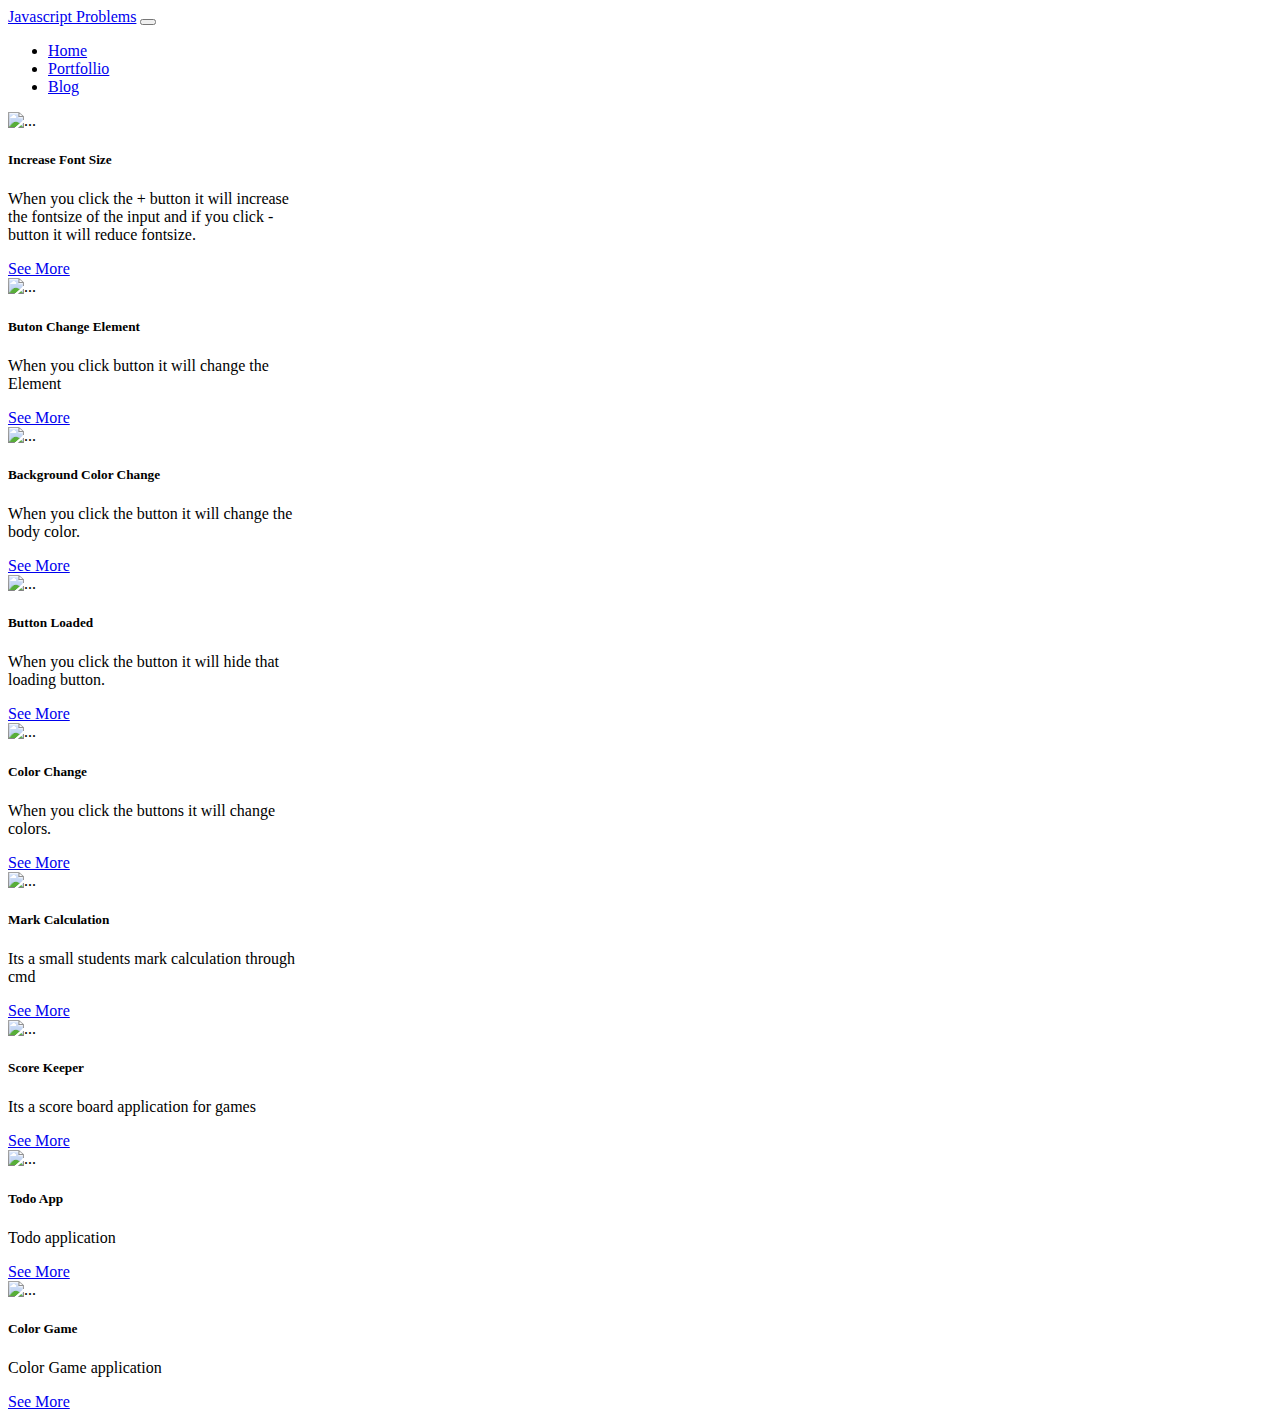
==== index.html @ bea149ad "Create index.html" ====
<!DOCTYPE html>
<html lang="en">
<head>
    <meta charset="UTF-8">
    <meta http-equiv="X-UA-Compatible" content="IE=edge">
    <meta name="viewport" content="width=device-width, initial-scale=1.0">
    <link href="https://cdn.jsdelivr.net/npm/bootstrap@5.0.2/dist/css/bootstrap.min.css" rel="stylesheet" integrity="sha384-EVSTQN3/azprG1Anm3QDgpJLIm9Nao0Yz1ztcQTwFspd3yD65VohhpuuCOmLASjC" crossorigin="anonymous">
    <title>Javascript Projects</title>
</head>

<body>
    <nav class="navbar navbar-dark bg-primary">
        <div class="container-fluid">
            <a class="navbar-brand" href="#">Javascript Problems</a>
            <button class="navbar-toggler" type="button" data-bs-toggle="collapse" data-bs-target="#navbarNavDropdown" aria-controls="navbarNavDropdown" aria-expanded="false" aria-label="Toggle navigation">
              <span class="navbar-toggler-icon"></span>
            </button>
            <div class="collapse navbar-collapse" id="navbarNavDropdown">
              <ul class="navbar-nav">
                <li class="nav-item">
                  <a class="nav-link active" aria-current="page" href="#">Home</a>
                </li>
                <li class="nav-item">
                  <a class="nav-link" href="#">Portfollio</a>
                </li>
                <li class="nav-item">
                  <a class="nav-link" href="#">Blog</a>
                </li>
                
              </ul>
            </div>
          </div>
      </nav>
    
    <div class="container">
        <div class="row my-5">
            <div class="col-md-4">
            <div class="card" style="width: 18rem;">
                <img src="images/undraw_static_assets_rpm6.svg" class="card-img-top" alt="...">
                <div class="card-body">
                <h5 class="card-title">Increase Font Size</h5>
                <p class="card-text">When you click the + button it will increase the fontsize of the input and if you click - button it will reduce fontsize.</p>
                <a href="/increase-font-size/increase-font-size.html" class="btn btn-primary">See More</a>
                </div>
            </div>
            </div>
            <div class="col-md-4">
                <div class="card" style="width: 18rem;">
                    <img src="images/undraw_code_inspection_bdl7.svg" class="card-img-top" alt="...">
                    <div class="card-body">
                    <h5 class="card-title">Buton Change Element</h5>
                    <p class="card-text">When you click button it will change the Element</p>
                    <a href="/button-change/button-change.html" class="btn btn-primary">See More</a>
                    </div>
                </div>
                </div>
                <div class="col-md-4">
                    <div class="card" style="width: 18rem;">
                        <img src="images/undraw_web_developer_re_h7ie.svg" class="card-img-top" alt="...">
                        <div class="card-body">
                        <h5 class="card-title">Background Color Change</h5>
                        <p class="card-text">When you click the button it will change the body color.</p>
                        <a href="background-color-btn/background-color-btn.html" class="btn btn-primary">See More</a>
                        </div>
                    </div>
                </div>
                <div class="col-md-4">
                  <div class="card" style="width: 18rem;">
                      <img src="images/undraw_button_style_re_uctt.svg" class="card-img-top" alt="...">
                      <div class="card-body">
                      <h5 class="card-title">Button Loaded</h5>
                      <p class="card-text">When you click the button it will hide that loading button.</p>
                      <a href="button-loded/button-loded.html" class="btn btn-primary">See More</a>
                      </div>
                  </div>
              </div>
              <div class="col-md-4">
                <div class="card" style="width: 18rem;">
                    <img src="images/undraw_color__schemes_wv48.svg" class="card-img-top" alt="...">
                    <div class="card-body">
                    <h5 class="card-title">Color Change</h5>
                    <p class="card-text">When you click the buttons it will change colors.</p>
                    <a href="color-change/color-change-buttons.html" class="btn btn-primary">See More</a>
                    </div>
                </div>
            </div>
            <div class="col-md-4">
              <div class="card" style="width: 18rem;">
                  <img src="images/undraw_logic_re_nyb4.svg" class="card-img-top" alt="...">
                  <div class="card-body">
                  <h5 class="card-title">Mark Calculation</h5>
                  <p class="card-text">Its a small students mark calculation through cmd</p>
                  <a href="https://replit.com/@RishwanthJ/student-marks#index.js" class="btn btn-primary">See More</a>
                  </div>
              </div>
            </div>
            <div class="col-md-4">
              <div class="card" style="width: 18rem;">
                  <img src="images/undraw_app_installation_re_h36x.svg" class="card-img-top" alt="...">
                  <div class="card-body">
                  <h5 class="card-title">Score Keeper</h5>
                  <p class="card-text">Its a score board application for games</p>
                  <a href="score-keeper/score-keeper.html" class="btn btn-primary">See More</a>
                  </div>
              </div>
            </div>
            <div class="col-md-4">
              <div class="card" style="width: 18rem;">
                  <img src="images/undraw_my_notifications_re_ehmk.svg" class="card-img-top" alt="...">
                  <div class="card-body">
                  <h5 class="card-title">Todo App</h5>
                  <p class="card-text">Todo application</p>
                  <a href="#" class="btn btn-primary">See More</a>
                  </div>
              </div>
            </div>
            <div class="col-md-4">
              <div class="card" style="width: 18rem;">
                  <img src="images/undraw_my_notifications_re_ehmk.svg" class="card-img-top" alt="...">
                  <div class="card-body">
                  <h5 class="card-title">Color Game</h5>
                  <p class="card-text">Color Game application</p>
                  <a href="color-game/color-game.html" class="btn btn-primary">See More</a>
                  </div>
              </div>
            </div>
        </div>
    </div>
    <script src="https://cdn.jsdelivr.net/npm/bootstrap@5.0.2/dist/js/bootstrap.bundle.min.js" integrity="sha384-MrcW6ZMFYlzcLA8Nl+NtUVF0sA7MsXsP1UyJoMp4YLEuNSfAP+JcXn/tWtIaxVXM" crossorigin="anonymous"></script>
   
</body>
</html>
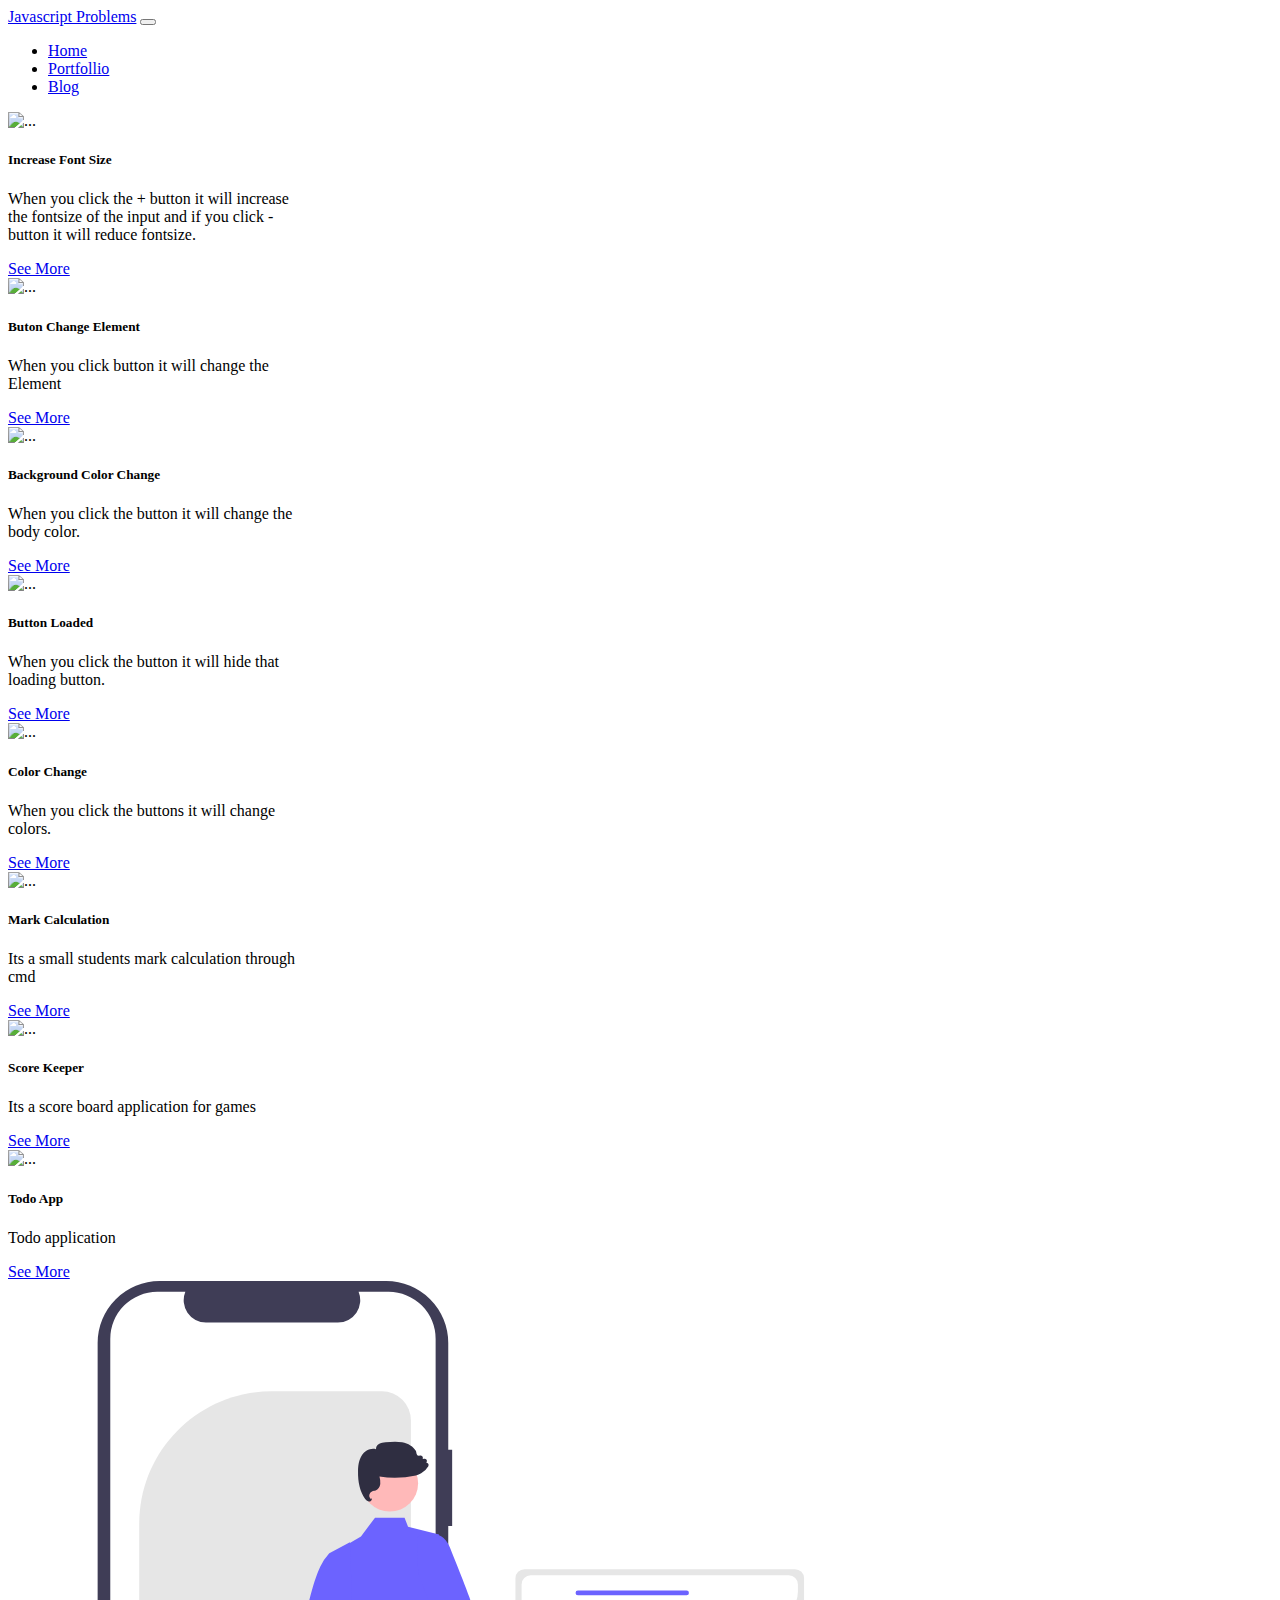
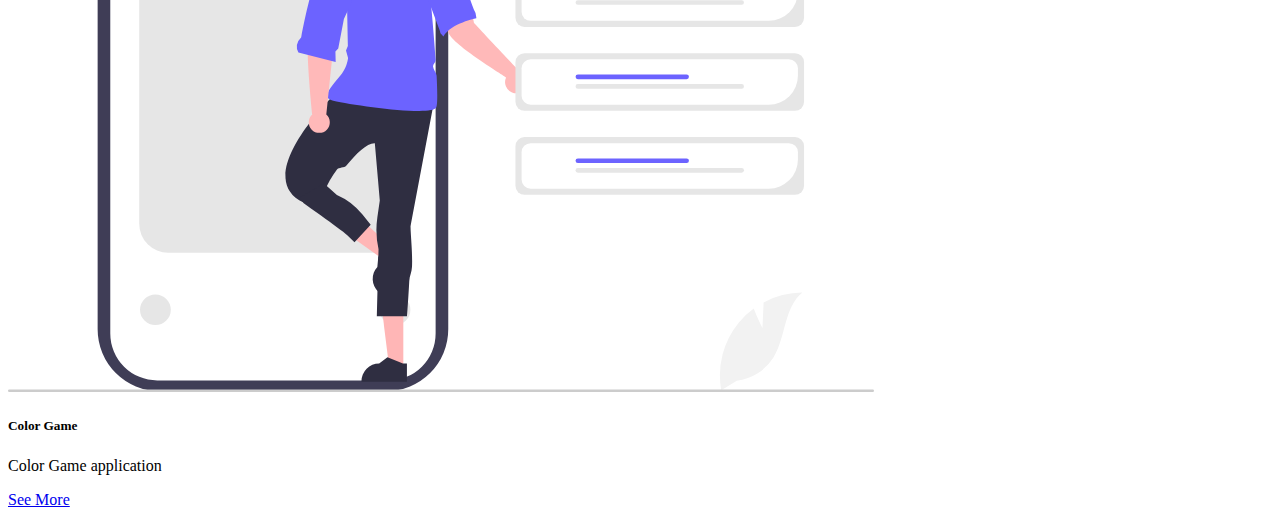
==== commit ea66e09d: "Update index.html" ====
--- a/index.html
+++ b/index.html
@@ -116,11 +116,11 @@
             </div>
             <div class="col-md-4">
               <div class="card" style="width: 18rem;">
-                  <img src="images/undraw_my_notifications_re_ehmk.svg" class="card-img-top" alt="...">
+                  <img src="./javascript/images/undraw_my_notifications_re_ehmk.svg" class="card-img-top" alt="...">
                   <div class="card-body">
                   <h5 class="card-title">Color Game</h5>
                   <p class="card-text">Color Game application</p>
-                  <a href="color-game/color-game.html" class="btn btn-primary">See More</a>
+                  <a href="./javascript/color-game/color-game.html" class="btn btn-primary">See More</a>
                   </div>
               </div>
             </div>
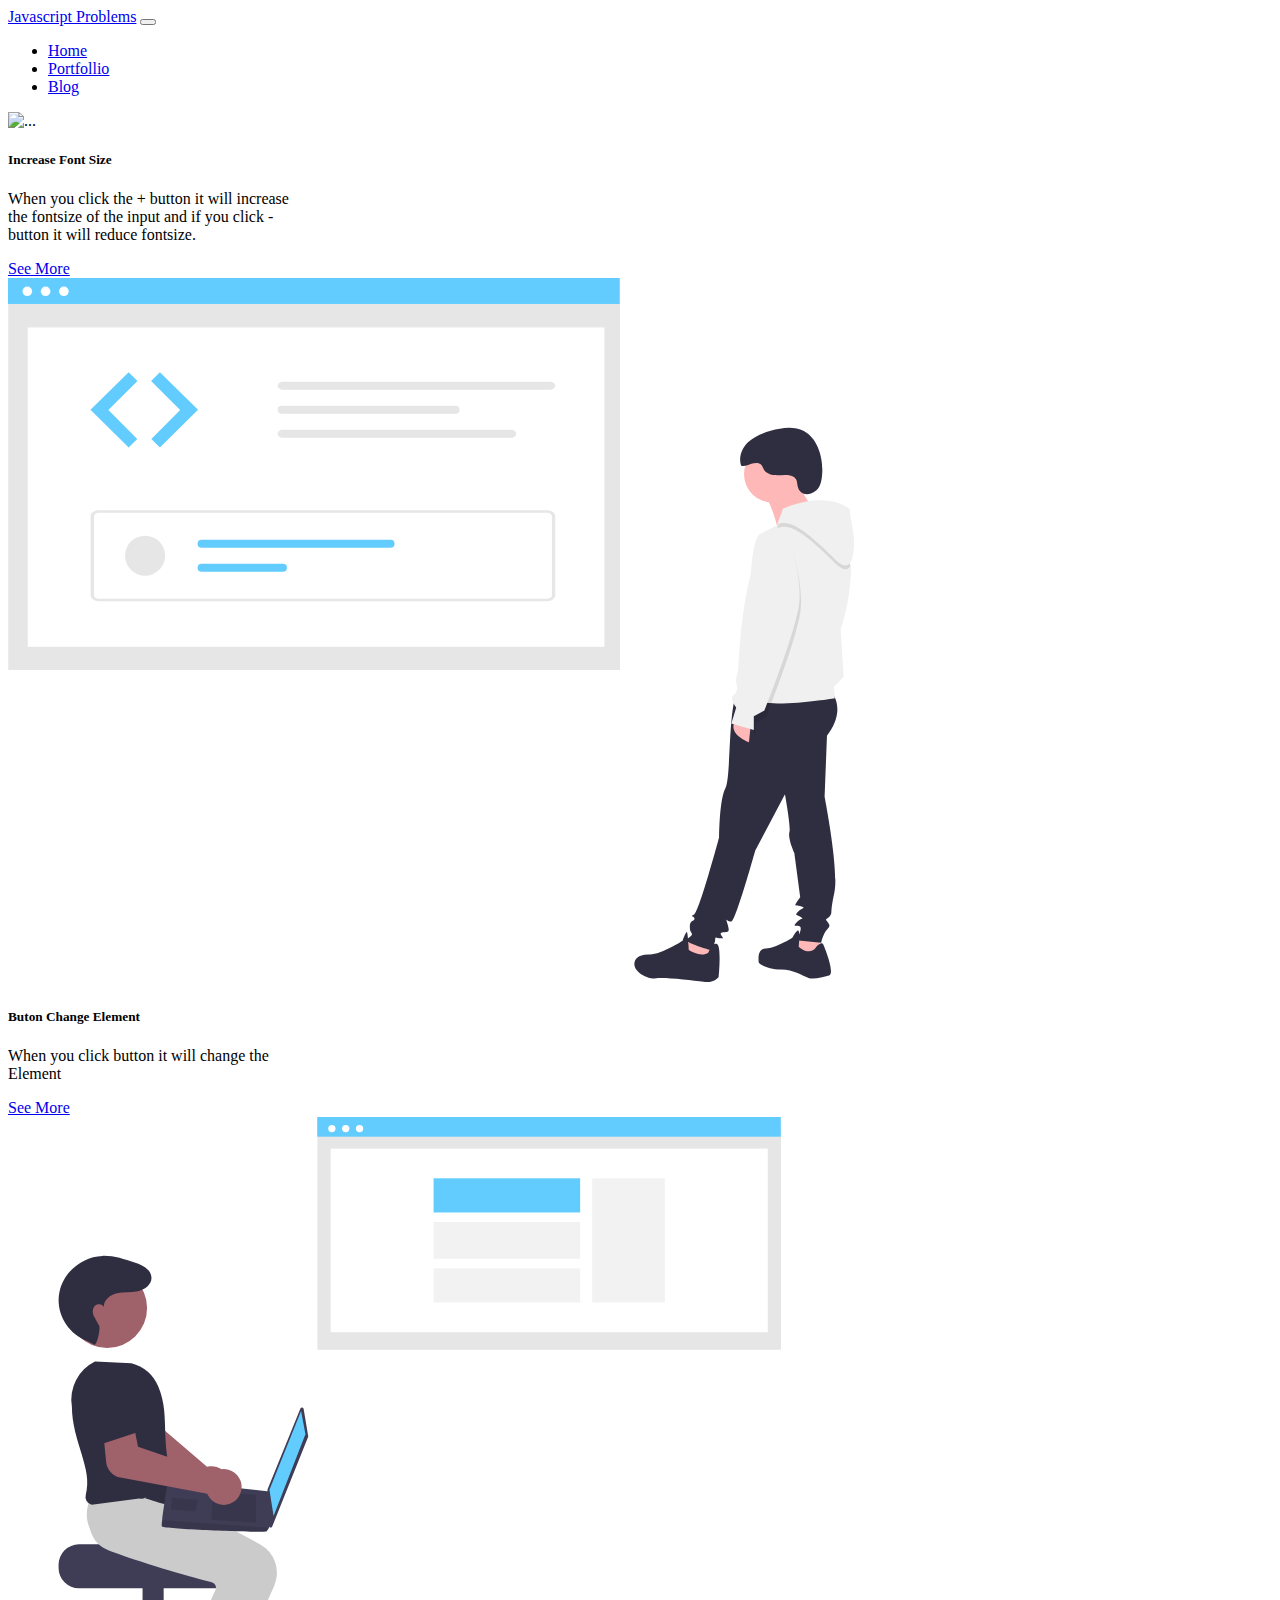
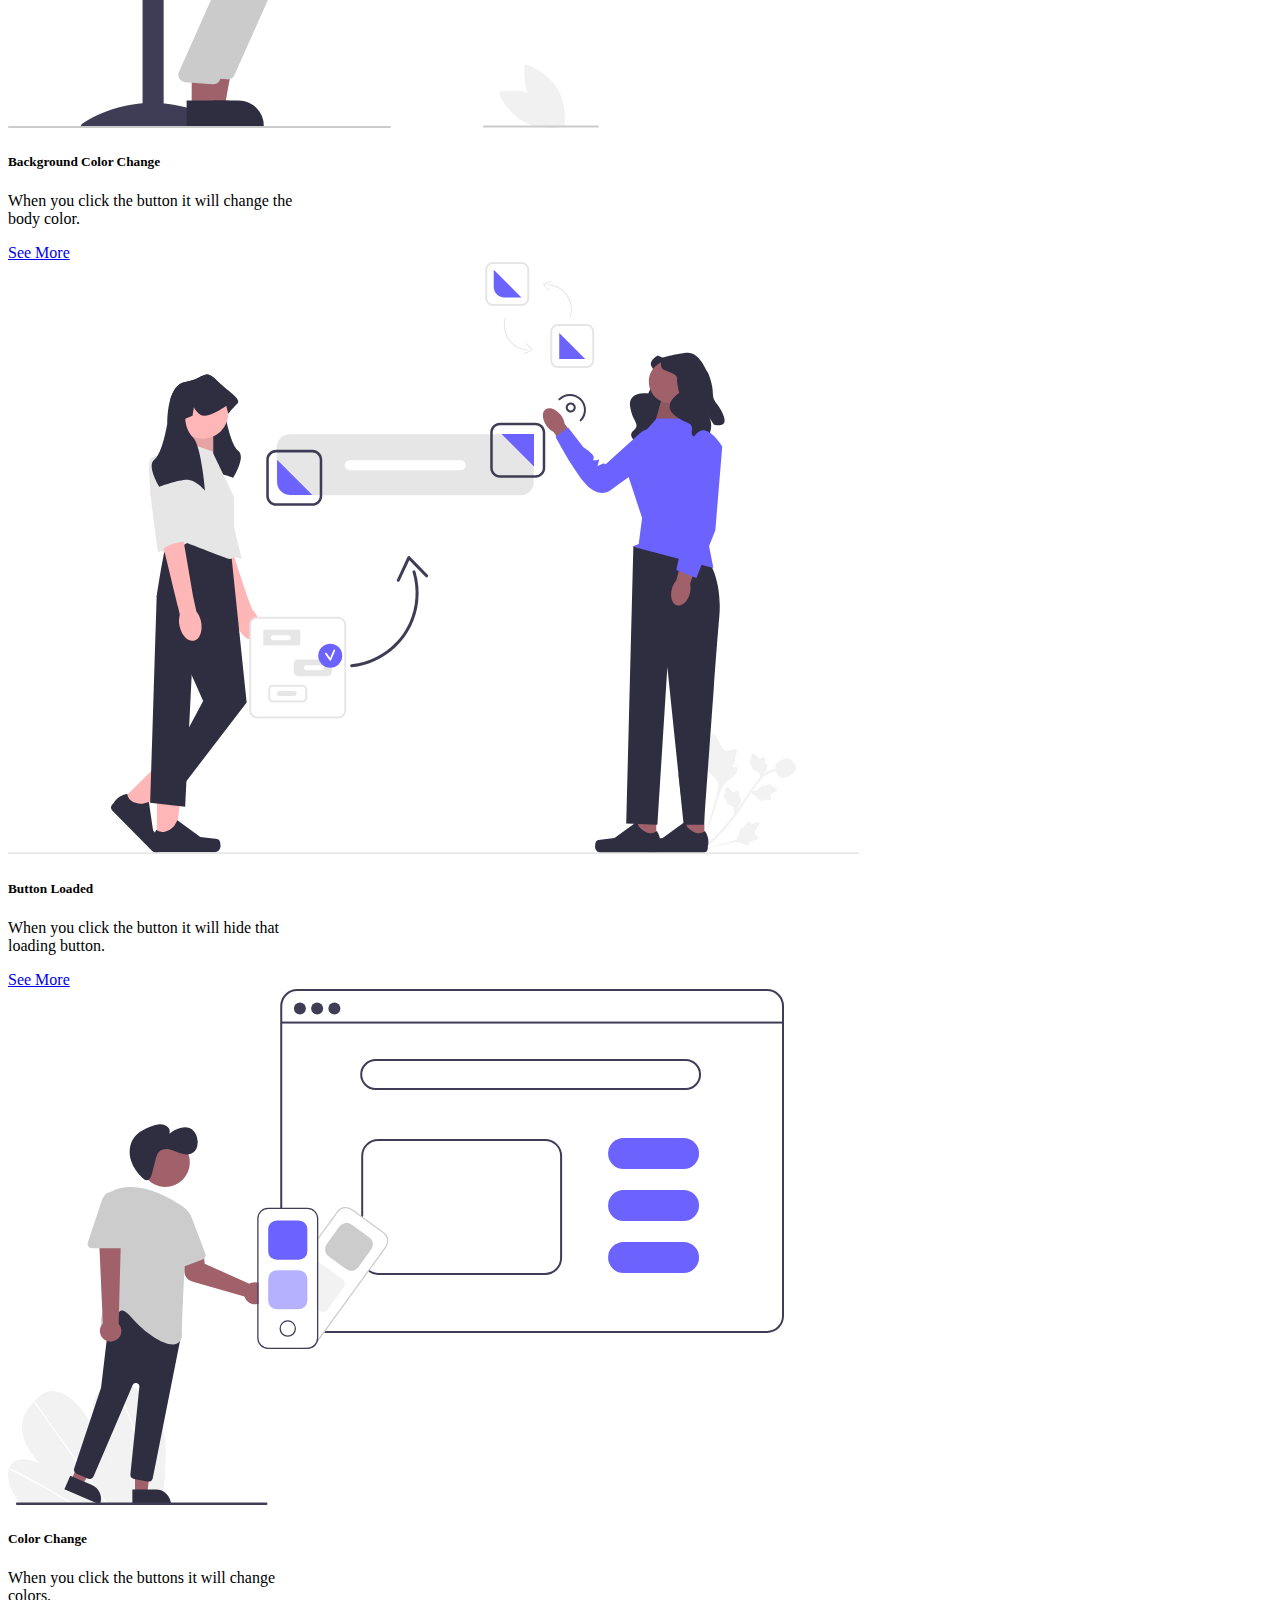
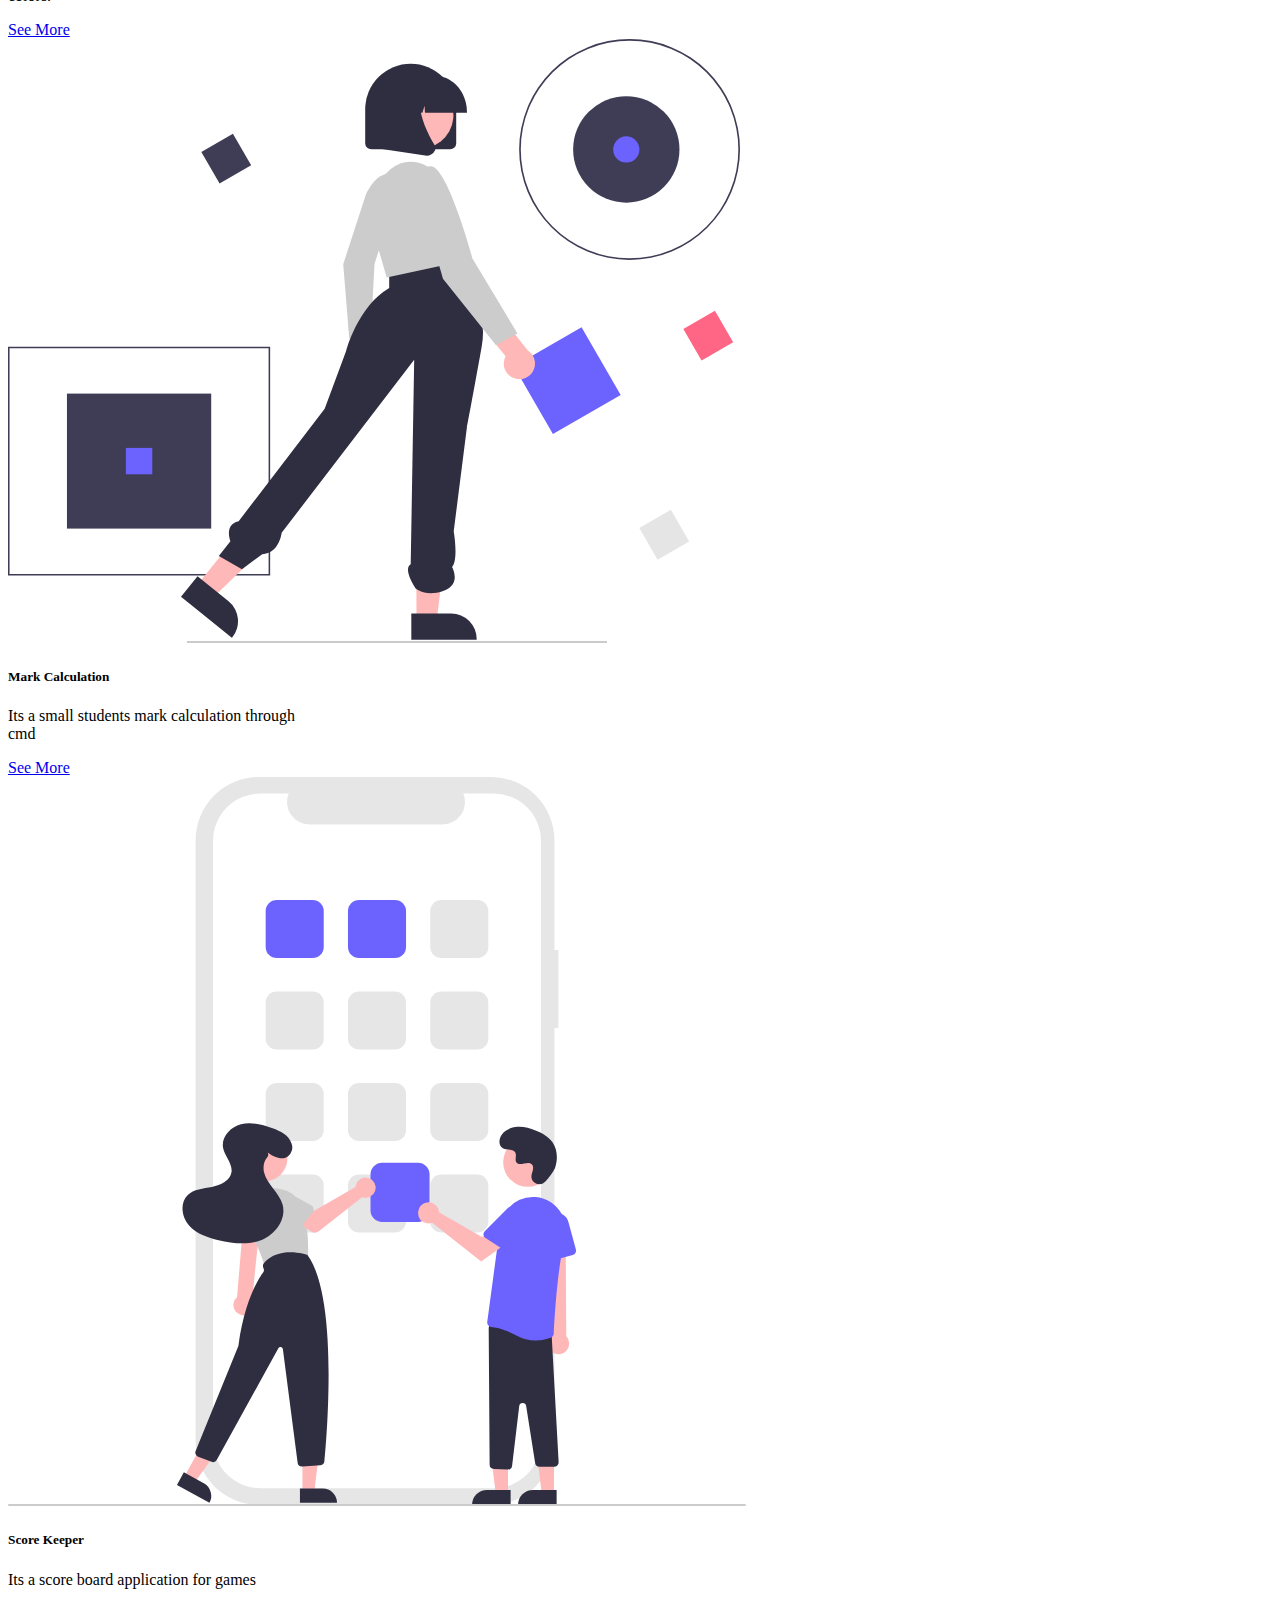
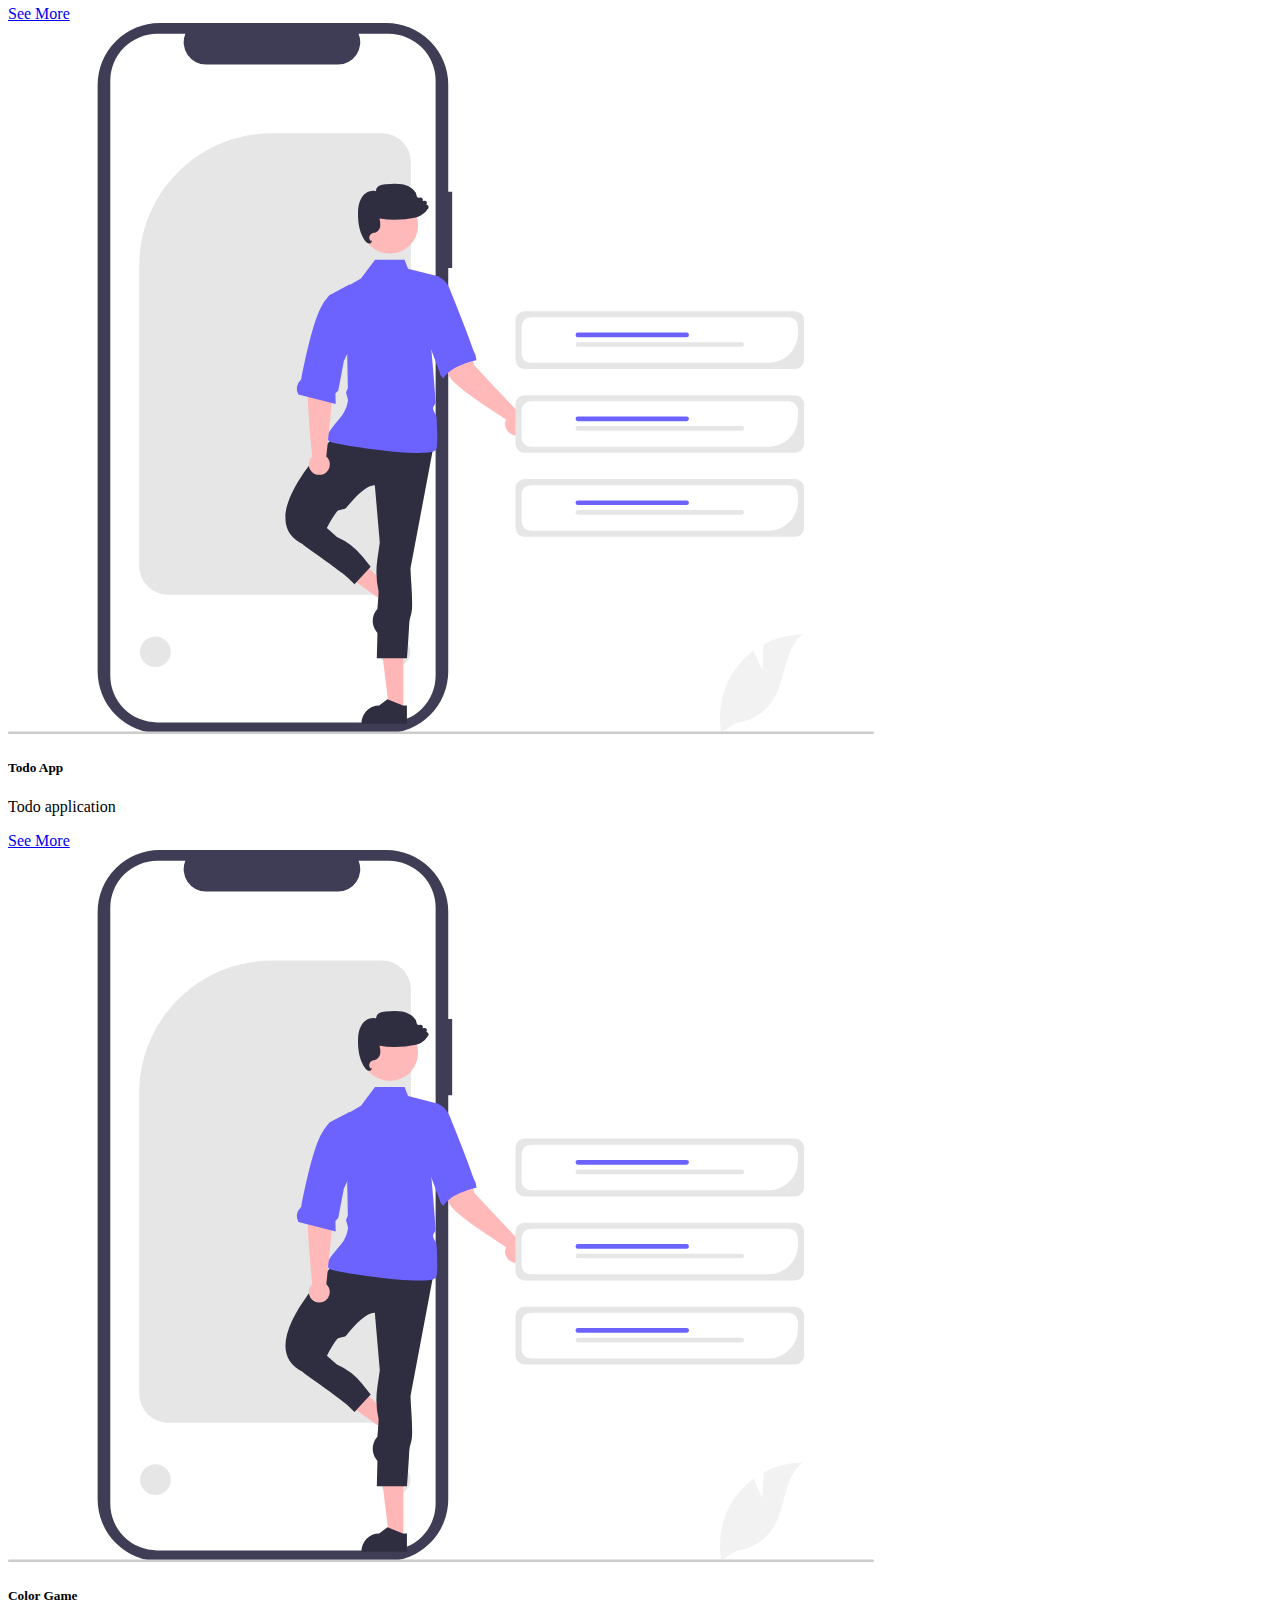
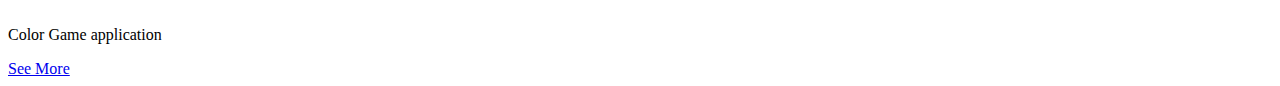
==== commit d16fa148: "Update index.html" ====
--- a/index.html
+++ b/index.html
@@ -46,47 +46,47 @@
             </div>
             <div class="col-md-4">
                 <div class="card" style="width: 18rem;">
-                    <img src="images/undraw_code_inspection_bdl7.svg" class="card-img-top" alt="...">
+                    <img src="./javascript/images/undraw_code_inspection_bdl7.svg" class="card-img-top" alt="...">
                     <div class="card-body">
                     <h5 class="card-title">Buton Change Element</h5>
                     <p class="card-text">When you click button it will change the Element</p>
-                    <a href="/button-change/button-change.html" class="btn btn-primary">See More</a>
+                    <a href="./javascript/button-change/button-change.html" class="btn btn-primary">See More</a>
                     </div>
                 </div>
                 </div>
                 <div class="col-md-4">
                     <div class="card" style="width: 18rem;">
-                        <img src="images/undraw_web_developer_re_h7ie.svg" class="card-img-top" alt="...">
+                        <img src="./javascript/images/undraw_web_developer_re_h7ie.svg" class="card-img-top" alt="...">
                         <div class="card-body">
                         <h5 class="card-title">Background Color Change</h5>
                         <p class="card-text">When you click the button it will change the body color.</p>
-                        <a href="background-color-btn/background-color-btn.html" class="btn btn-primary">See More</a>
+                        <a href="./javascript/background-color-btn/background-color-btn.html" class="btn btn-primary">See More</a>
                         </div>
                     </div>
                 </div>
                 <div class="col-md-4">
                   <div class="card" style="width: 18rem;">
-                      <img src="images/undraw_button_style_re_uctt.svg" class="card-img-top" alt="...">
+                      <img src="./javascript/images/undraw_button_style_re_uctt.svg" class="card-img-top" alt="...">
                       <div class="card-body">
                       <h5 class="card-title">Button Loaded</h5>
                       <p class="card-text">When you click the button it will hide that loading button.</p>
-                      <a href="button-loded/button-loded.html" class="btn btn-primary">See More</a>
+                      <a href="./javascript/button-loded/button-loded.html" class="btn btn-primary">See More</a>
                       </div>
                   </div>
               </div>
               <div class="col-md-4">
                 <div class="card" style="width: 18rem;">
-                    <img src="images/undraw_color__schemes_wv48.svg" class="card-img-top" alt="...">
+                    <img src="./javascript/images/undraw_color__schemes_wv48.svg" class="card-img-top" alt="...">
                     <div class="card-body">
                     <h5 class="card-title">Color Change</h5>
                     <p class="card-text">When you click the buttons it will change colors.</p>
-                    <a href="color-change/color-change-buttons.html" class="btn btn-primary">See More</a>
+                    <a href="./javascript/color-change/color-change-buttons.html" class="btn btn-primary">See More</a>
                     </div>
                 </div>
             </div>
             <div class="col-md-4">
               <div class="card" style="width: 18rem;">
-                  <img src="images/undraw_logic_re_nyb4.svg" class="card-img-top" alt="...">
+                  <img src="./javascript/images/undraw_logic_re_nyb4.svg" class="card-img-top" alt="...">
                   <div class="card-body">
                   <h5 class="card-title">Mark Calculation</h5>
                   <p class="card-text">Its a small students mark calculation through cmd</p>
@@ -96,17 +96,17 @@
             </div>
             <div class="col-md-4">
               <div class="card" style="width: 18rem;">
-                  <img src="images/undraw_app_installation_re_h36x.svg" class="card-img-top" alt="...">
+                  <img src="./javascript/images/undraw_app_installation_re_h36x.svg" class="card-img-top" alt="...">
                   <div class="card-body">
                   <h5 class="card-title">Score Keeper</h5>
                   <p class="card-text">Its a score board application for games</p>
-                  <a href="score-keeper/score-keeper.html" class="btn btn-primary">See More</a>
+                  <a href="./javascript/score-keeper/score-keeper.html" class="btn btn-primary">See More</a>
                   </div>
               </div>
             </div>
             <div class="col-md-4">
               <div class="card" style="width: 18rem;">
-                  <img src="images/undraw_my_notifications_re_ehmk.svg" class="card-img-top" alt="...">
+                  <img src="./javascript/images/undraw_my_notifications_re_ehmk.svg" class="card-img-top" alt="...">
                   <div class="card-body">
                   <h5 class="card-title">Todo App</h5>
                   <p class="card-text">Todo application</p>
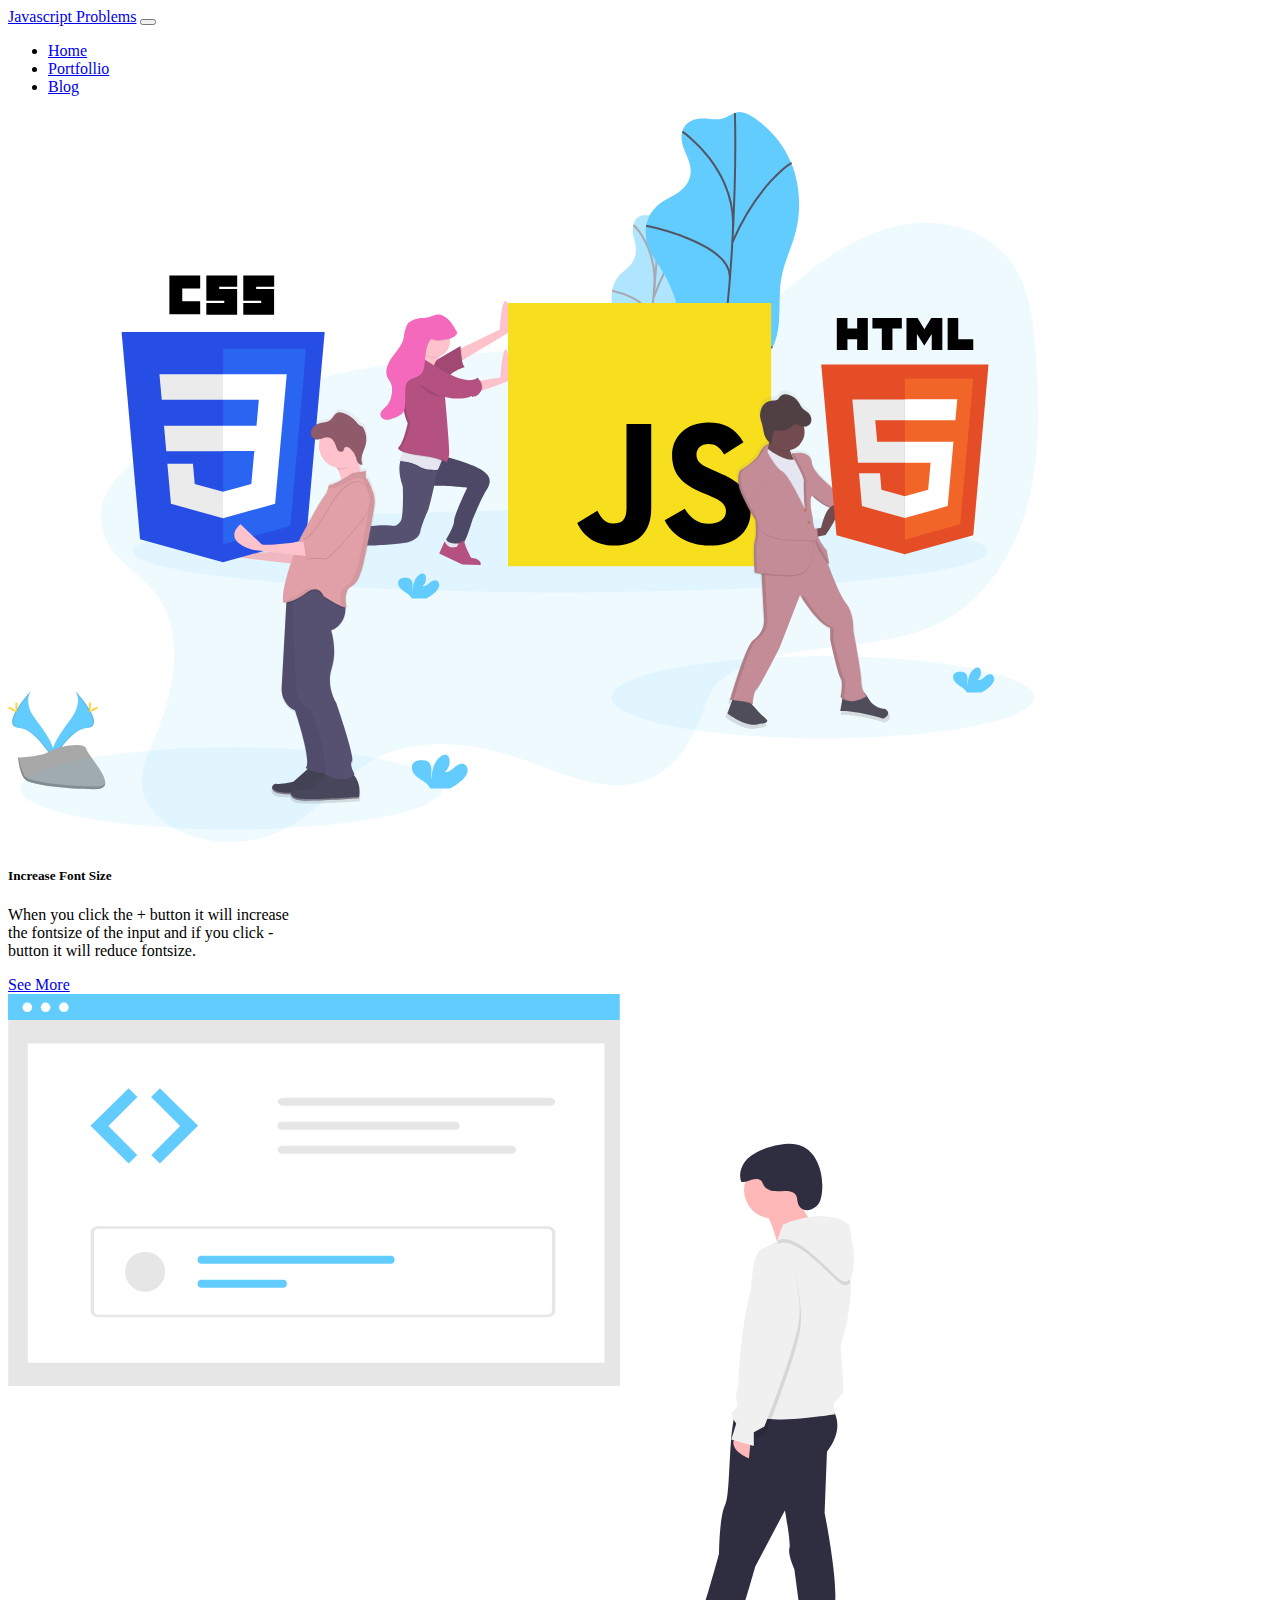
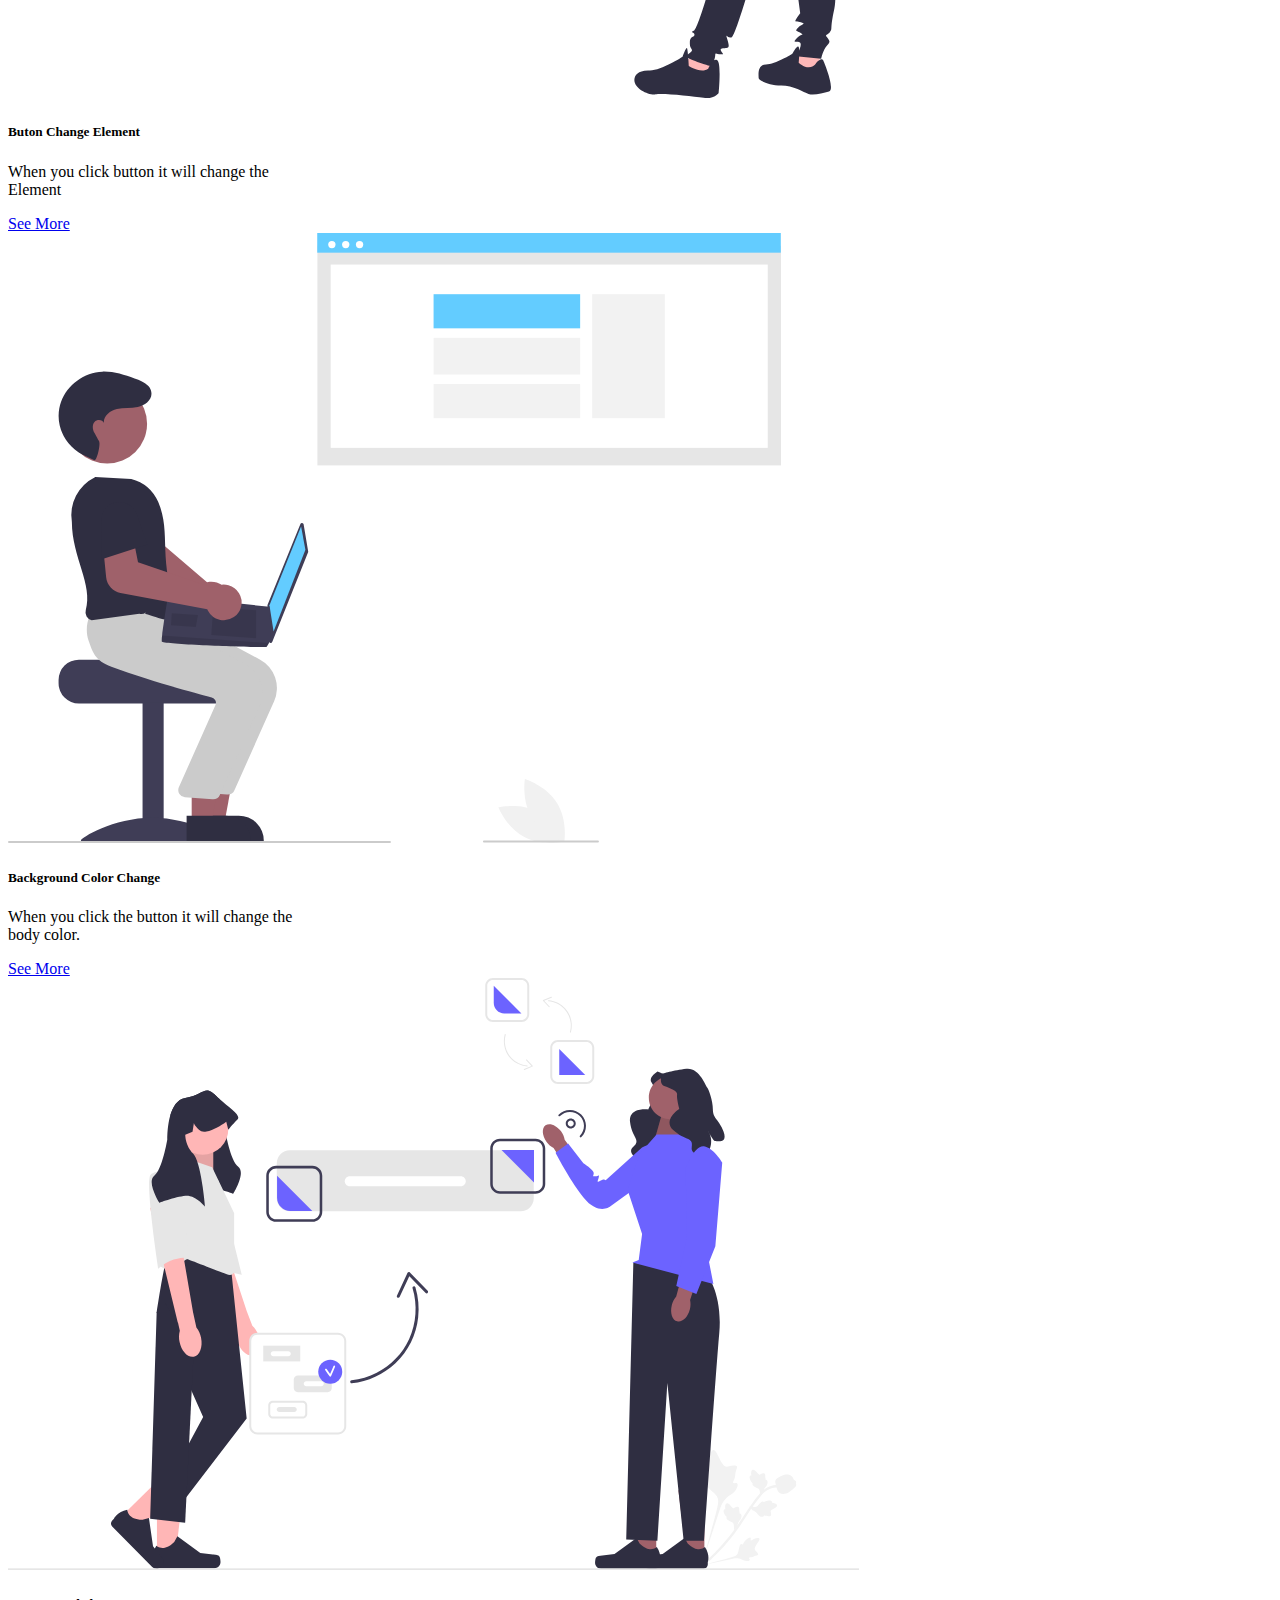
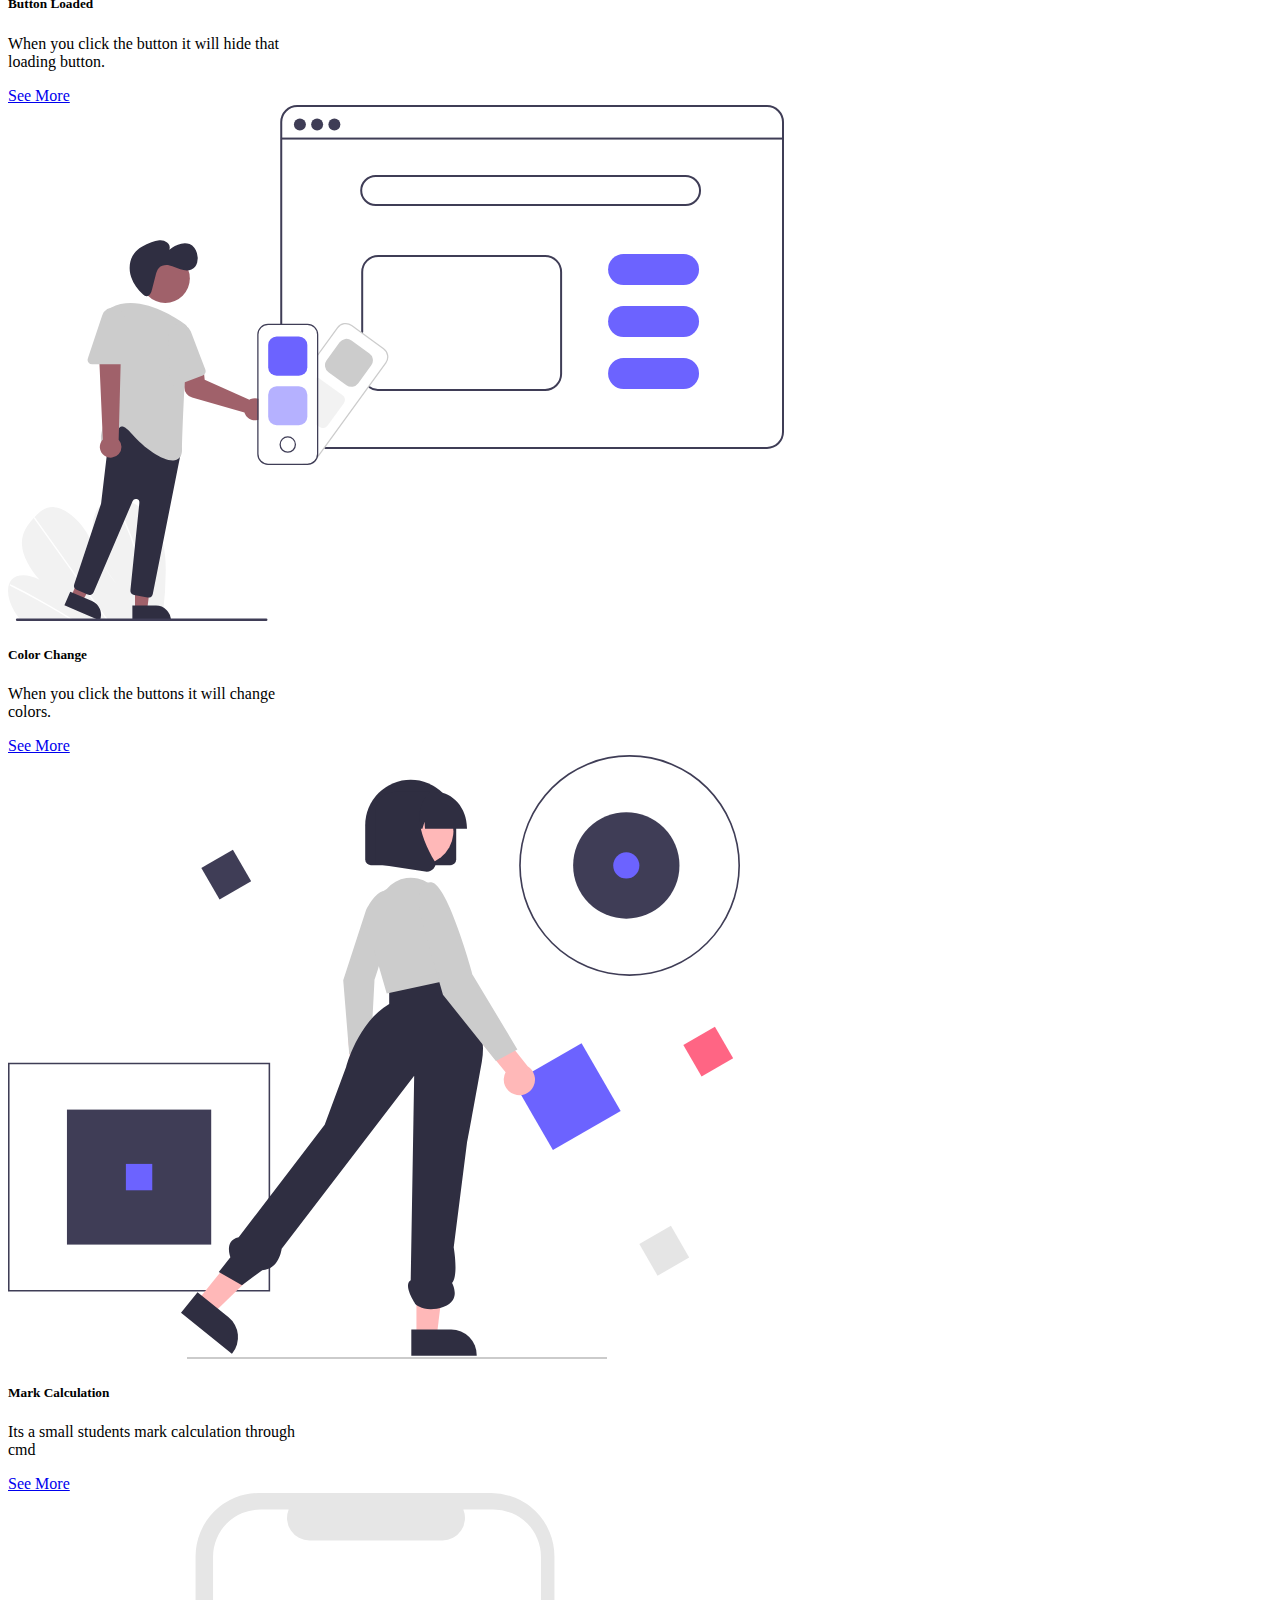
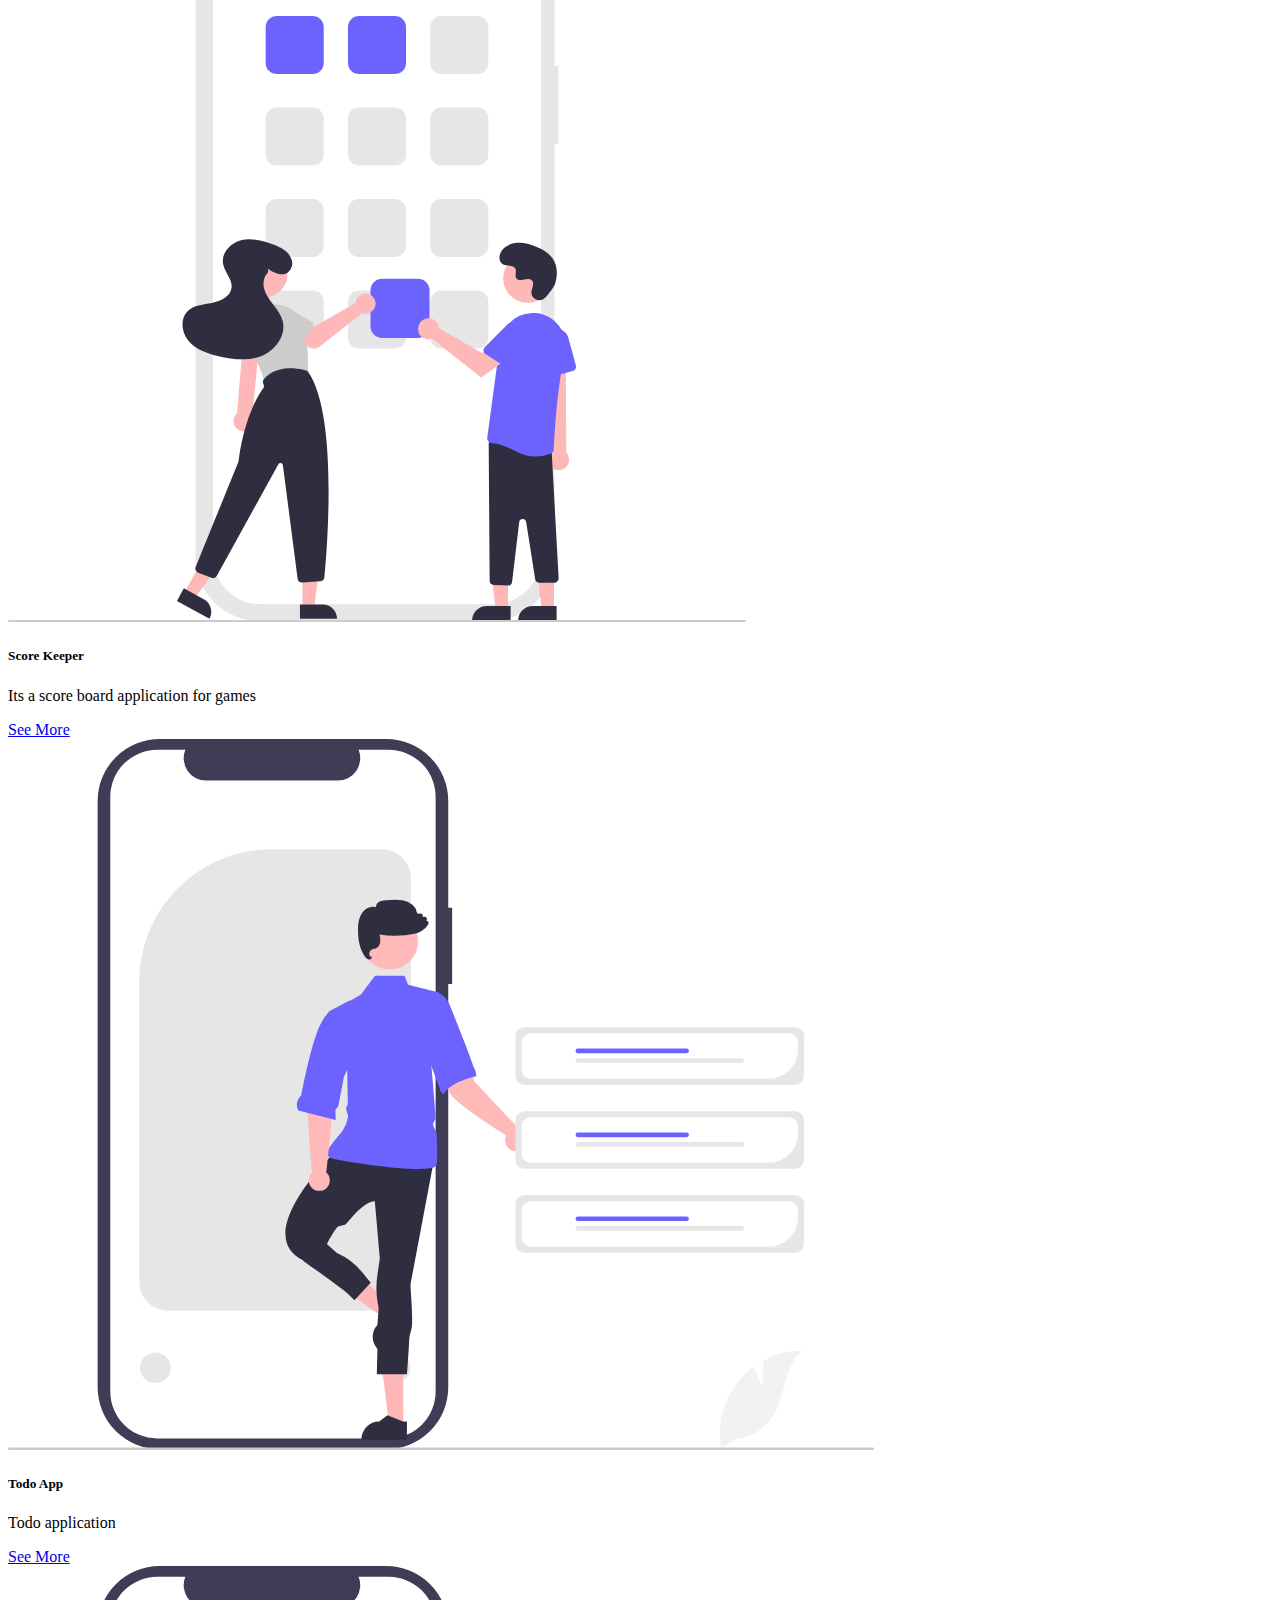
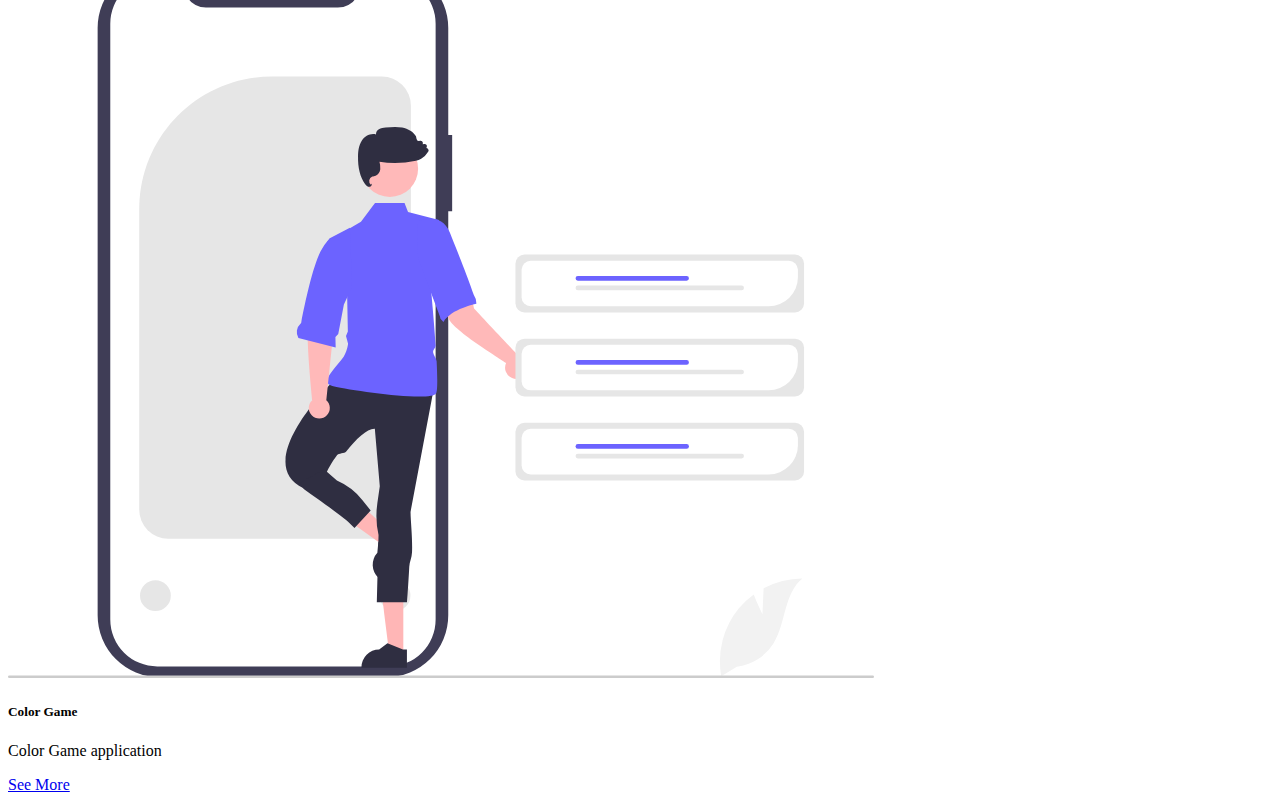
==== commit 7910f3ec: "Update index.html" ====
--- a/index.html
+++ b/index.html
@@ -36,11 +36,11 @@
         <div class="row my-5">
             <div class="col-md-4">
             <div class="card" style="width: 18rem;">
-                <img src="images/undraw_static_assets_rpm6.svg" class="card-img-top" alt="...">
+                <img src="./javascript/images/undraw_static_assets_rpm6.svg" class="card-img-top" alt="...">
                 <div class="card-body">
                 <h5 class="card-title">Increase Font Size</h5>
                 <p class="card-text">When you click the + button it will increase the fontsize of the input and if you click - button it will reduce fontsize.</p>
-                <a href="/increase-font-size/increase-font-size.html" class="btn btn-primary">See More</a>
+                <a href="./javascript/increase-font-size/increase-font-size.html" class="btn btn-primary">See More</a>
                 </div>
             </div>
             </div>
